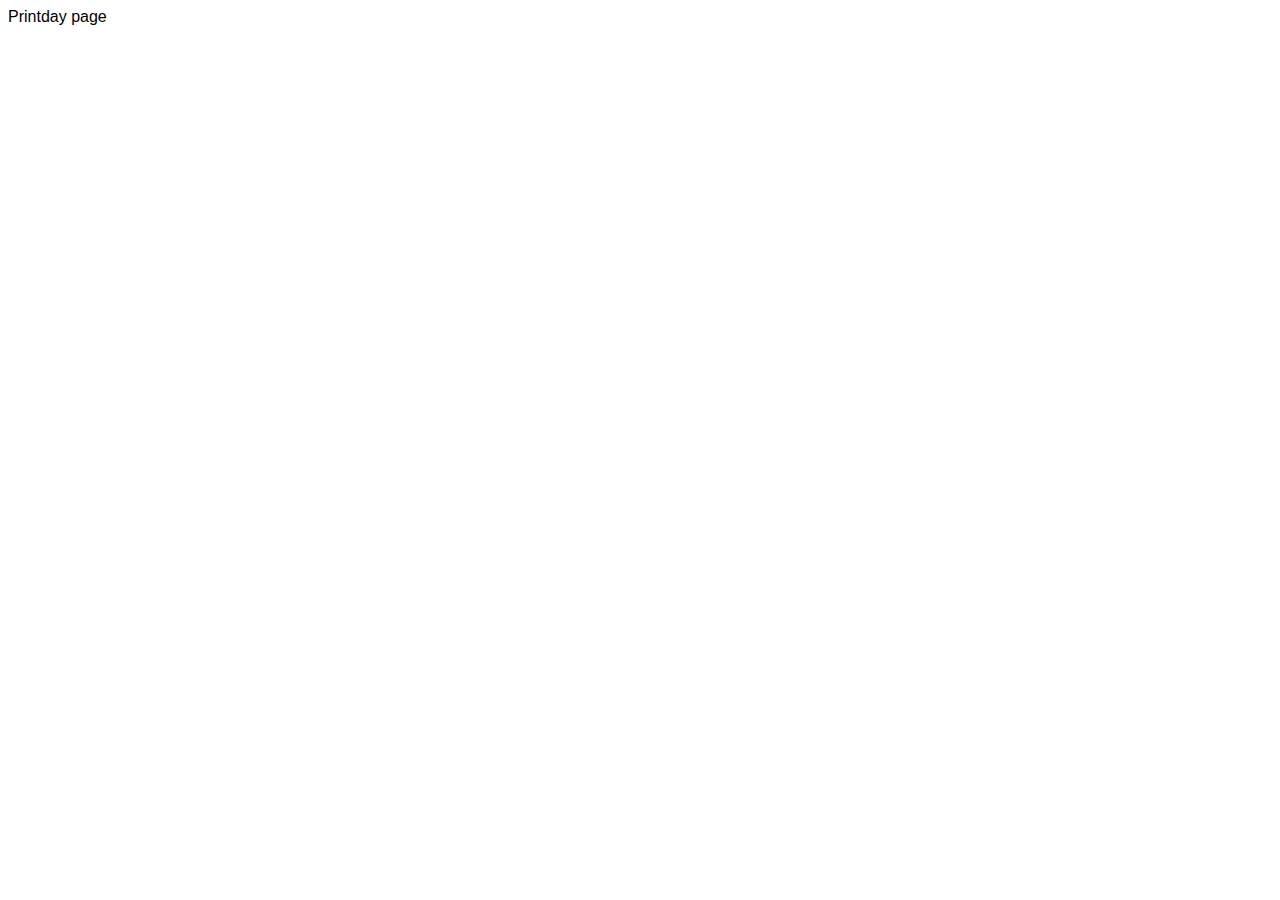
==== printday.html @ 03981df4 "added historical features" ====
<!DOCTYPE html>
<html lang="en">
<head>
	<meta charset="utf-8">
	<title>Bale Watch</title>
    <link rel="stylesheet" href="style.css">
    <script src="./printday.js"></script>
	<!--[if IE]>
		<script src="http://html5shiv.googlecode.com/svn/trunk/html5.js"></script>
	<![endif]-->
</head>

<body >
Printday page

</body>
</html>
---- style.css ----
html{
    font-family:Helvetica, Arial;
}

img {
    float:left;

}

.bale, .histbale {
    width: 80%;
    height:60px;
    border: solid black 2px;
    border-radius: 2px;
    margin:10px;
    padding:5px;
    background-color:white;
    font-size:24px;

}

.printbutton {

    height:40px;
    width:100px;


}

#gin {
    font-family:Helvetica, sans-serif;
    color: blue;
    font-size: 36px;
}

#banner {
    
    position: relative;
    font-family:Helvetica, Arial;
    font-weight: bold;
    font-size: 30px;
    margin:30px;
    display:flex;
    justify-content:space-between;
    width:90%;
    height:100px;
    border: solid black 2px;
    border-radius: 5px;
    padding:10px;
    background-color:#f0f0f5;
    
}

.description{

    font-size: 14px;
    font-weight:lighter;
    color:#7575a3
}

#perhour, #perbale, #graph {

    border: solid black 2px;
    border-radius: 5px;
    margin: 10px;
    background-color:#f0f0f5;
    padding: 5px;
    

}

#perhour, #perbale {
    width:25%;
    text-align:center;
}

.alert{
    width:50%;
    margin-left:auto;
    font-size: 70px;
    font-weight:bolder;
    color:#01ff01;
}

.description, .alert{
    margin:auto;
}

#statusbar{

    display:flex;
    width: 100%;

}

#graph {
    width: 40%;
}

#current, #history {
    width: 40%;
    height:500px;
    border:solid black 2px;
    border-radius:5px;
    overflow: scroll;
    text-align:center;
    margin: 5px;
    background-color:#f0f0f5;
    
}

#currentdisplay, #historicaldisplay{
    display:flex;
    flex-direction:column-reverse;
} 

#viewer{
    display:flex;
    
}
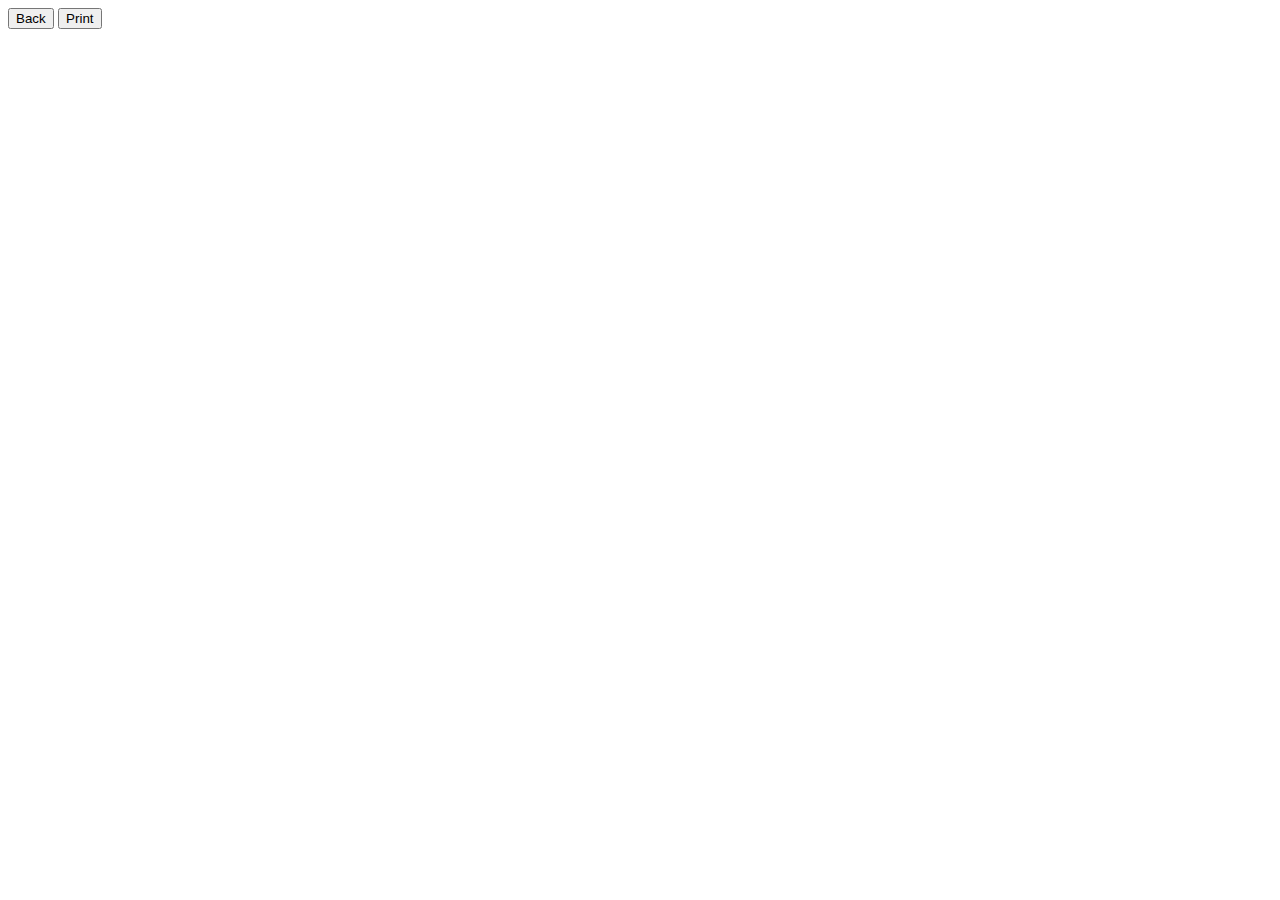
==== commit 97846b6d: "added print day functionality" ====
--- a/printday.html
+++ b/printday.html
@@ -3,15 +3,30 @@
 <head>
 	<meta charset="utf-8">
 	<title>Bale Watch</title>
-    <link rel="stylesheet" href="style.css">
-    <script src="./printday.js"></script>
+	<link rel="stylesheet" href="style.css">
+	<style>
+		table {
+			border-spacing: 30px 5px;
+			margin: 40px;
+		}
+
+
+	</style>
+    
 	<!--[if IE]>
 		<script src="http://html5shiv.googlecode.com/svn/trunk/html5.js"></script>
 	<![endif]-->
 </head>
 
 <body >
-Printday page
+	<a href="index.html" ><button id="backButton">Back</button></a>
+	<button id="printButton">Print</button>
+<table>
+
+
+</table>
 
 </body>
+
+<script src="./printday.js"></script>
 </html>--- a/style.css
+++ b/style.css
@@ -59,7 +59,7 @@
     color:#7575a3
 }
 
-#perhour, #perbale, #graph {
+#perhour, #perbale, #prod {
 
     border: solid black 2px;
     border-radius: 5px;
